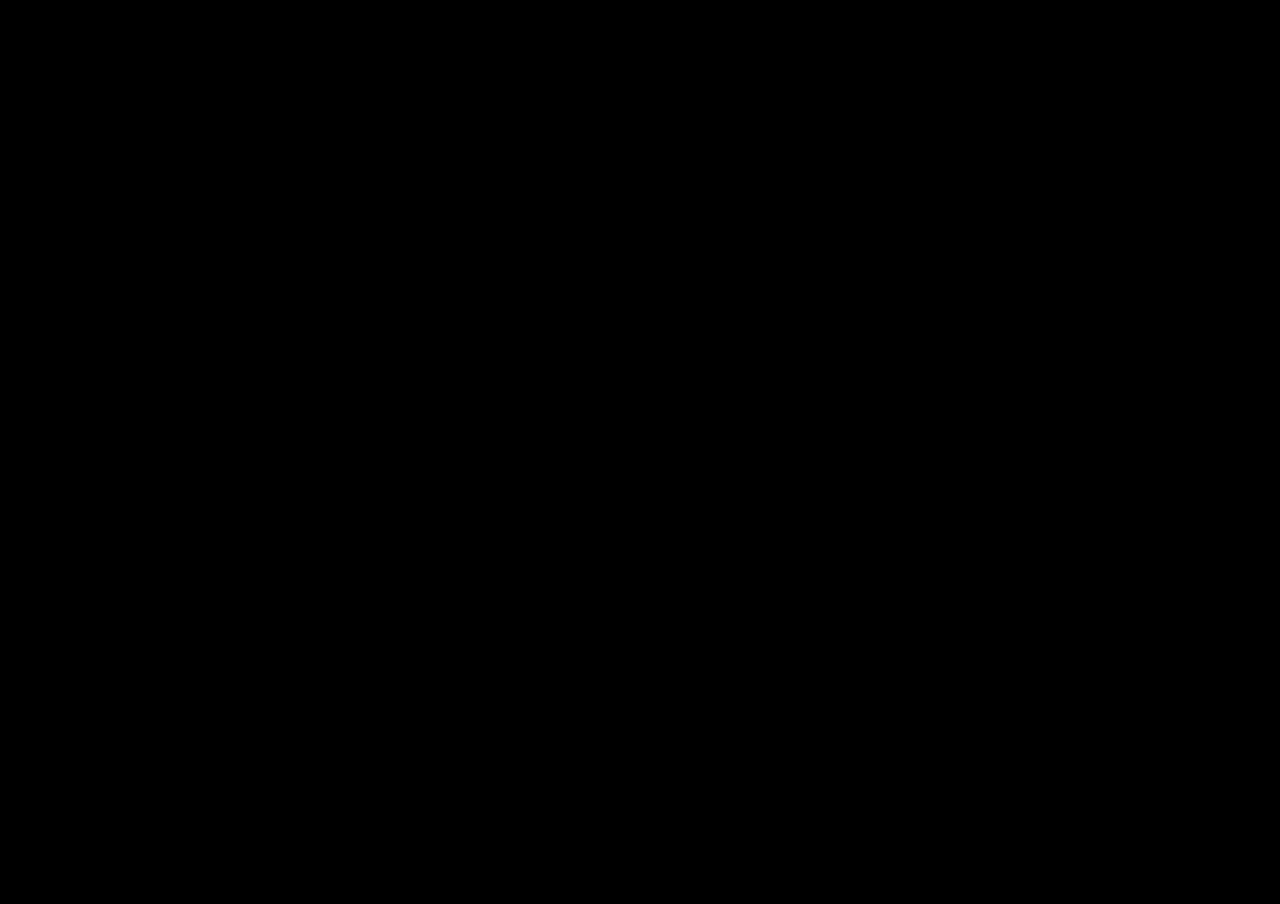
==== 52a5ca28bcb440c48dc991228bdf2cde/index.html @ b3a7e45f "lottie test" ====
<!DOCTYPE html>
<html lang="en">
<head>
  
  <!--  Meta  -->
  <meta charset="UTF-8" />
  <title>Bodymovin Demo</title>
  
  <!--  Styles  -->
  <link rel="stylesheet" href="styles/index.processed.css">
</head>
<body>
  
  <div id="bm"> </div>
  
  <!-- Scripts -->
  <script src="scripts/bodymovin.js"></script>
  <script src="scripts/index.js"></script>
</body>
</html>
---- 52a5ca28bcb440c48dc991228bdf2cde/styles/index.processed.css ----
html,
body {
  background-color: #000;
  width: 100%;
  height: 100%;
  margin: 0;
  overflow: hidden;
}

#bm {
  width: 100%;
  height: 100%;
}
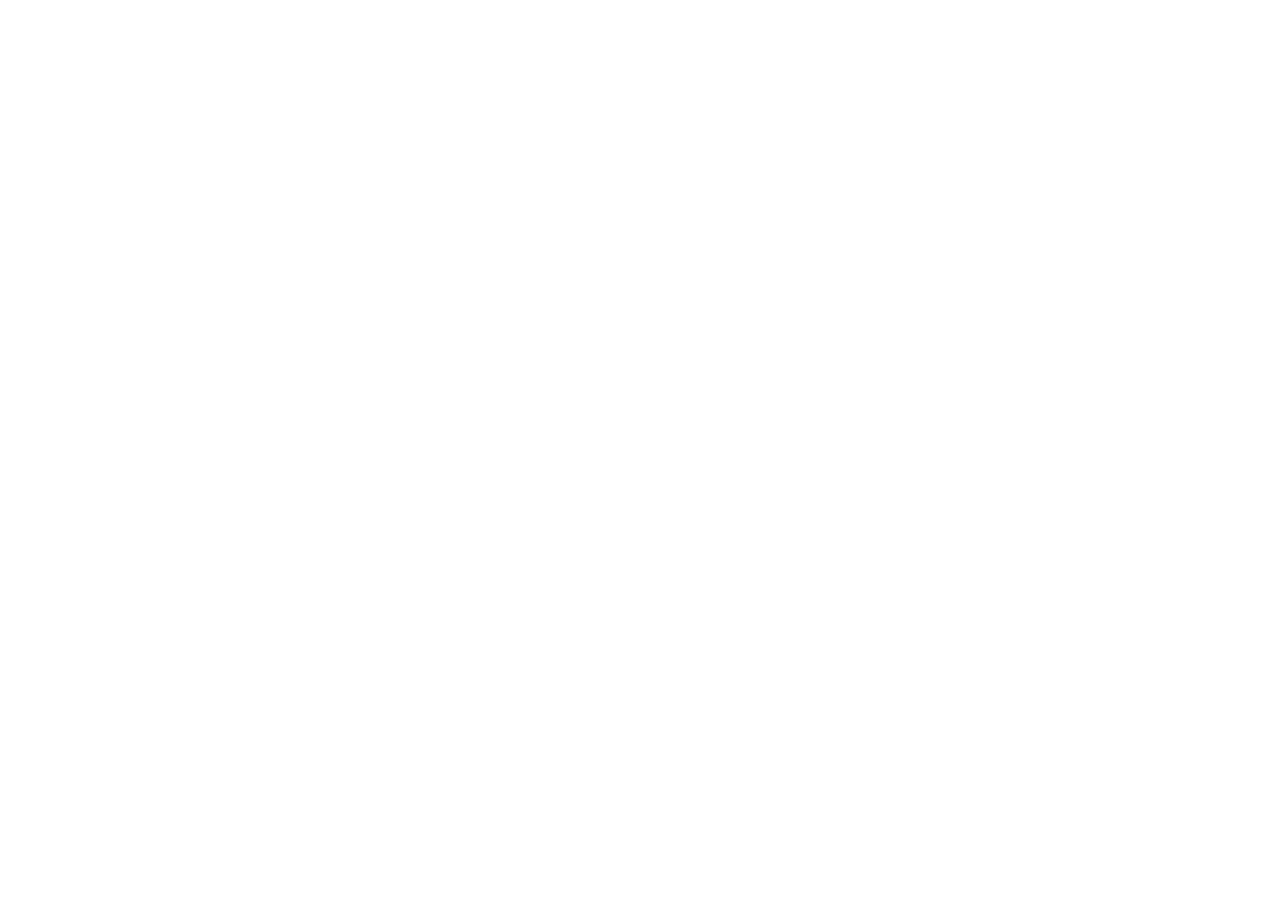
==== commit 6b05c888: "update" ====
--- a/52a5ca28bcb440c48dc991228bdf2cde/index.html
+++ b/52a5ca28bcb440c48dc991228bdf2cde/index.html
@@ -1,20 +1,20 @@
 <!DOCTYPE html>
 <html lang="en">
 <head>
-  
+
   <!--  Meta  -->
   <meta charset="UTF-8" />
   <title>Bodymovin Demo</title>
-  
+
   <!--  Styles  -->
   <link rel="stylesheet" href="styles/index.processed.css">
 </head>
 <body>
-  
+
   <div id="bm"> </div>
-  
+
   <!-- Scripts -->
   <script src="scripts/bodymovin.js"></script>
   <script src="scripts/index.js"></script>
 </body>
-</html>+</html>
